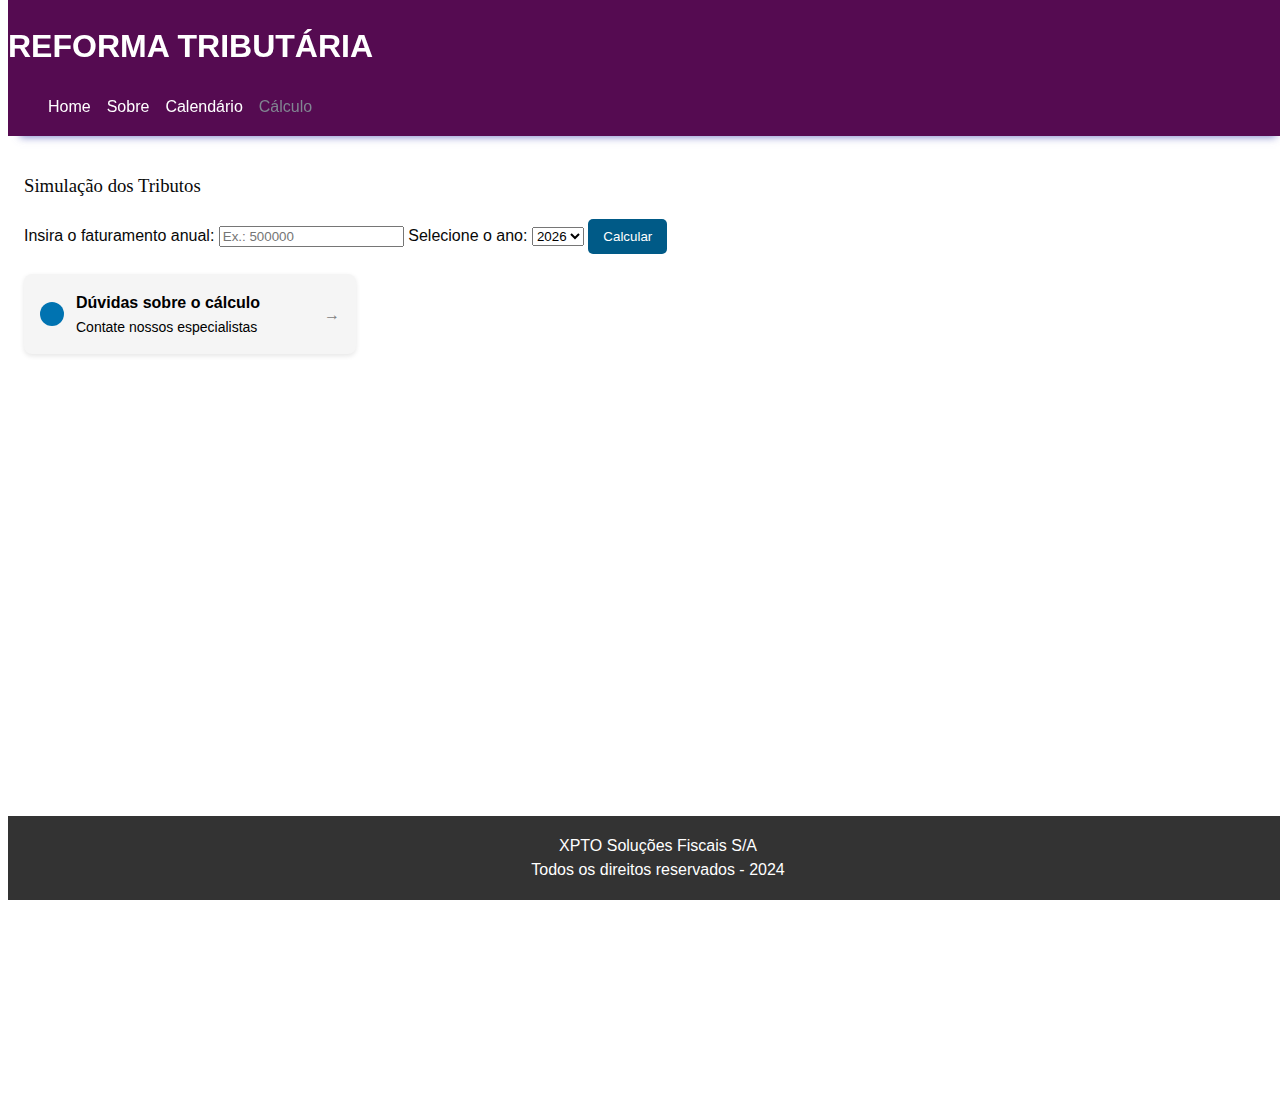
==== calculo.html @ 5d724a4a "Add files via upload" ====
<!DOCTYPE html>
<!-- Projeto utilizanto HTML, CSS e JavaScript -->
<html lang="pt-br">
    <head>
        <!-- esse titulo é o que vai para a aba do navegador -->
        <title>Projeto - Dev Web</title>
        <!-- Carrega o arquivo de estilos style.css -->
        <link rel="stylesheet" href="css/style.css">
    </head>
    <body>
        <!-- o header define o cabeçalho do arquivo HTML -->
                          <!-- Carrega o arquivo de estilos cabecalho.css -->
                          <link rel="stylesheet" href="css/cabecalho.css">
        <header>
             <h1>REFORMA TRIBUTÁRIA</h1>
             <ul class="navbar-links">           
                <li> <a href="home.html">Home</a> </li>
                <li> <a href="sobre.html">Sobre</a> </li>
                <li> <a href="calendario.html">Calendário</a> </li>
                <li class="active"> <a href="calculo.html">Cálculo</a></li>
              </ul>

        </header>

       <!-- Conteudo de navegação-->
       <main>
                                  <!-- Carrega o arquivo de estilos contato.css -->
                                  <link rel="stylesheet" href="css/contato.css">
                                  <!-- Carrega o arquivo JS -->
                                  <script src="js/calculadora.js" defer></script>
        <h3 class ="indie-flower-regular">Simulação dos Tributos </h3>
        
        <!-- Campo para inserção do faturamento anual -->
        <label for="faturamento">Insira o faturamento anual:</label>
        <input type="number" id="faturamento" min="0" placeholder="Ex.: 500000">
        
        <!-- Seleção do ano -->
        <label for="ano">Selecione o ano:</label>
        <select id="ano">
            <option value="2026">2026</option>
            <option value="2027">2027</option>
            <option value="2028">2028</option>
            <option value="2029">2029</option>
            <option value="2030">2030</option>
            <option value="2031">2031</option>
            <option value="2032">2032</option>
            <option value="2033">2033</option>
        </select>

        <!-- Botão para calcular -->
        <button onclick="calcularTributos()">Calcular</button>

        <!-- Área para exibir o resultado -->
        <p id="resultado"></p>


        <div id="contato" class="caixa-contato" style="cursor: pointer;">
            <div class="icone-bola"></div>
            <div class="texto-contato">
                <strong>Dúvidas sobre o cálculo</strong><br>
                Contate nossos especialistas
            </div>
            <div class="seta">&rarr;</div>
        </div>

        </div>
        
       </main>
 <!-- rodapé-->
 <footer>
    <p>XPTO Soluções Fiscais S/A</p>
    <p>Todos os direitos reservados - 2024</p>
</footer>

</body>
</html>
---- css/style.css ----
/* define o estilo para todo o html que estiver dentro da tag body */
body {
    font-family: Verdana, sans-serif;
    line-height: 1.6;
    background-color: #ffffff;
    color: #080808;
    z-index: 1000;
    height: 1000px;
    min-height: 100vh; /* Ocupa pelo menos 100% da altura da tela */
    padding-top: 82px; /* Corresponde à altura do cabeçalho */
 }
 
 
 /* mesmo estando dentro do body, o header tem seu próprio estilo, mas ainda herda do estilo de body */
 header {
    position: fixed;
    top: 0;
    width: 100%;
    background-color: #550b51;;
    box-shadow: rgba(85, 95, 187, 0.75) 0px 13px 8px -12px;
    color: #fff;   
 }
 

  /* mesmo estando dentro do body, o main tem seu próprio estilo, mas ainda herda do estilo de body */
 main {
    justify-content:last baseline;
    align-items: center;
    padding: 16px;
    padding-top: 62px; /* Ajuste para evitar a sobreposição */
    overflow: auto; /* Permite scroll interno, se necessário */
 }
 
 /* estiliza todos os titulos que usam a tag h2 */
 h2 {
    color: #005a87;
    margin-top: 0px;
 }
  

 
 /* Ajusta Imagens */
 img {
    margin: auto;
    display: block;
  }
 
  /* estiliza todos os botoes que tem na página */
button {
    padding: 10px 15px;
    border-radius: 5px;
    border: none;
    background-color: #005a87;
    color: white;
    cursor: pointer;
 }
 

 
 /* estiliza o rodapé */
 footer {
    position: fixed;
    bottom: 0;
    width: 100%;
    background-color: #333;
    color: white;
    text-align: center;
    padding: 10px;
    line-height: 0.5;
 }
---- css/cabecalho.css ----
/* estiliza navegação e lista do cabeçalho */
 .navbar-links li.active
 {
    color:#808591;
 }
 .navbar-links li:hover
 {
    color: black;
 }
 /* Alinhas links do cabeçalho */
 .navbar-links{
    display: flex;
    gap: 16px;
 }
 
  /* Redefine formatação dos elementos ancora e lista */
  a {
    text-decoration: none;
    color: inherit;
 }
 
 li {
 list-style-type: none;
 }
---- css/contato.css ----
/*Estilo para o 'entre em contato' */
.caixa-contato {
    display: flex;
    align-items: center;
    background-color: #f5f5f5; /* Cor de fundo */
    padding: 16px;
    border-radius: 8px;
    cursor: pointer;
    margin-top: 20px; /* Espaço superior */
    max-width: 300px; /* Definindo largura máxima */
    box-shadow: 0px 2px 5px rgba(0, 0, 0, 0.1); /* Sombra leve */
 }
 
 .icone-bola {
    width: 24px;
    height: 24px;
    background-color: #0073b1; /* Cor azul da bola */
    border-radius: 50%;
    margin-right: 12px;
 }
 
 .texto-contato {
    font-size: 14px;
    color: #000; /* Cor do texto */
 }
 
 .texto-contato strong {
    font-size: 16px;
    color: #000; /* Cor do texto em negrito */
 }
 
 .seta {
    margin-left: auto;
    font-size: 16px;
    color: #808080; /* Cor da seta */
 }
 

  /* Importando fonte*/
  .indie-flower-regular {
   font-family: "Indie Flower", cursive;
   font-weight: 400;
   font-style: normal;
 }
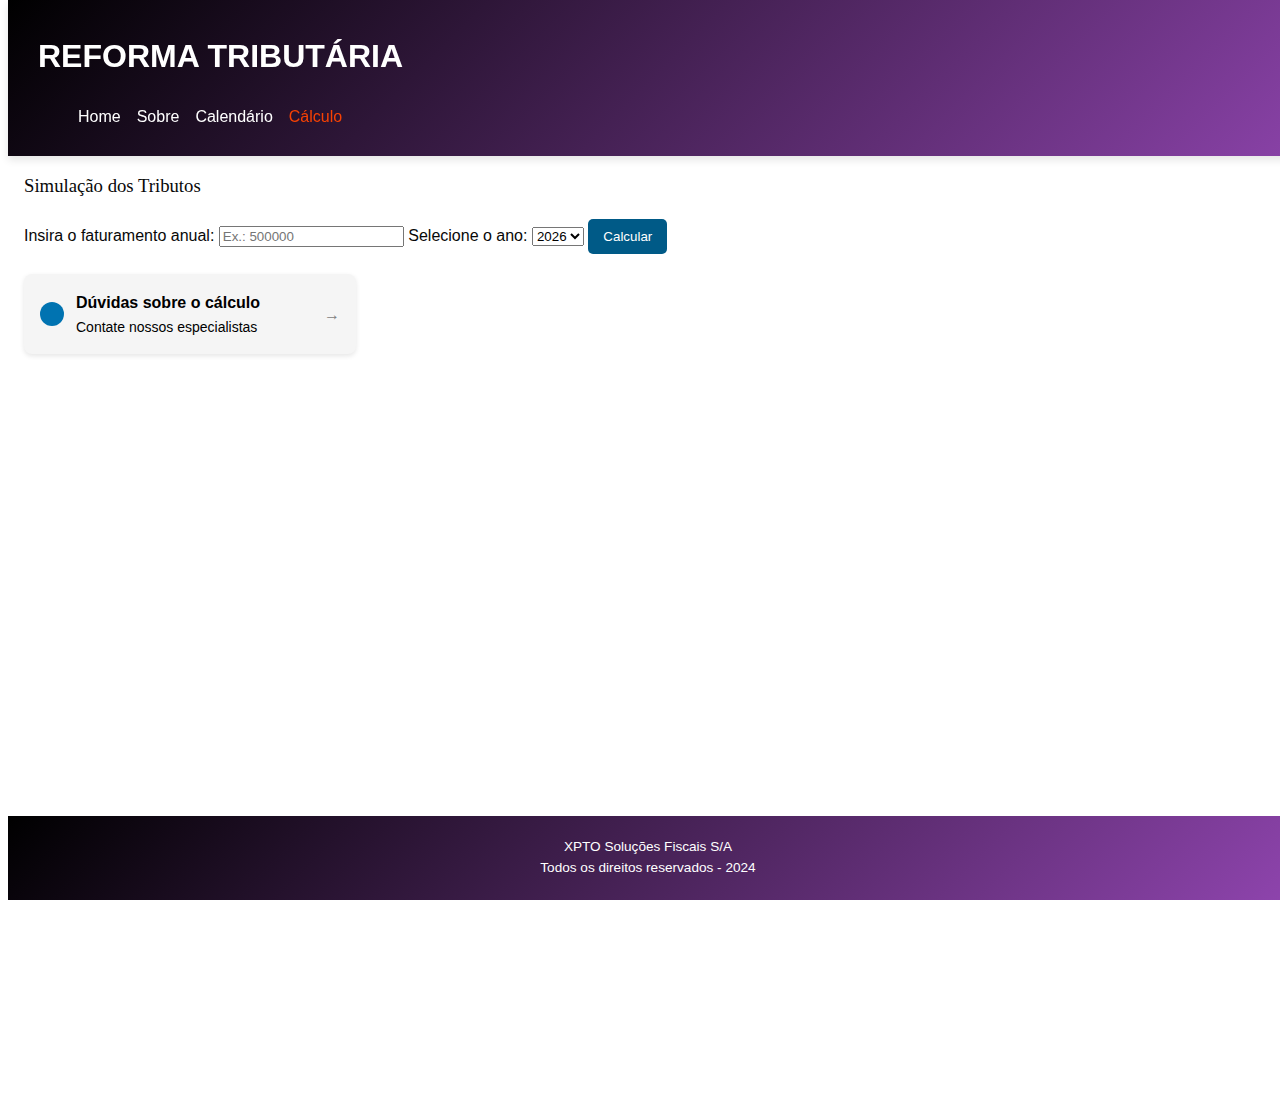
==== commit 43d54245: "Merge pull request #1 from guiargenta/main" ====
--- a/calculo.html
+++ b/calculo.html
@@ -10,7 +10,7 @@
     <body>
         <!-- o header define o cabeçalho do arquivo HTML -->
                           <!-- Carrega o arquivo de estilos cabecalho.css -->
-                          <link rel="stylesheet" href="css/cabecalho.css">
+                          <link rel="stylesheet" href="css/cabecalhoErodape.css">
         <header>
              <h1>REFORMA TRIBUTÁRIA</h1>
              <ul class="navbar-links">           
--- a/css/cabecalhoErodape.css
+++ b/css/cabecalhoErodape.css
@@ -0,0 +1,53 @@
+  /* mesmo estando dentro do body, o header tem seu próprio estilo, mas ainda herda do estilo de body */
+  header {
+   background: linear-gradient(135deg, #000000, #8e44ad); /* estilo degrade */
+   padding: 10px 30px;
+   position: fixed;
+   top: 0;
+   width: 100%;
+   background-color: black;
+   box-shadow: 0 4px 8px rgba(0, 0, 0, 0.1);
+   color: #fff;   
+}
+
+.titulo {
+   color: #F74103
+}
+ 
+ /* estiliza navegação e lista do cabeçalho */
+ .navbar-links li.active
+ {
+    color:#F74103;
+ }
+
+ /* mudar cor ao passar o mouse por cima */
+ .navbar-links li:hover
+ {
+    color: rgb(255, 238, 0);
+ }
+ 
+ /* Alinhas links do cabeçalho */
+ .navbar-links{
+    display: flex;
+    gap: 16px;
+ }
+ 
+  /* Redefine formatação dos elementos ancora e lista */
+  a {
+    text-decoration: none;
+    color: inherit;
+ }
+ 
+ /* tira o estilo de lista no menu */
+ li {
+ list-style-type: none;
+ }
+
+  /* estiliza o rodapé */
+  footer {
+   background: linear-gradient(135deg, #000000, #8e44ad);
+   color: #fff;
+   text-align: center;
+   padding: 15px 0;
+   font-size: 0.85em;
+ }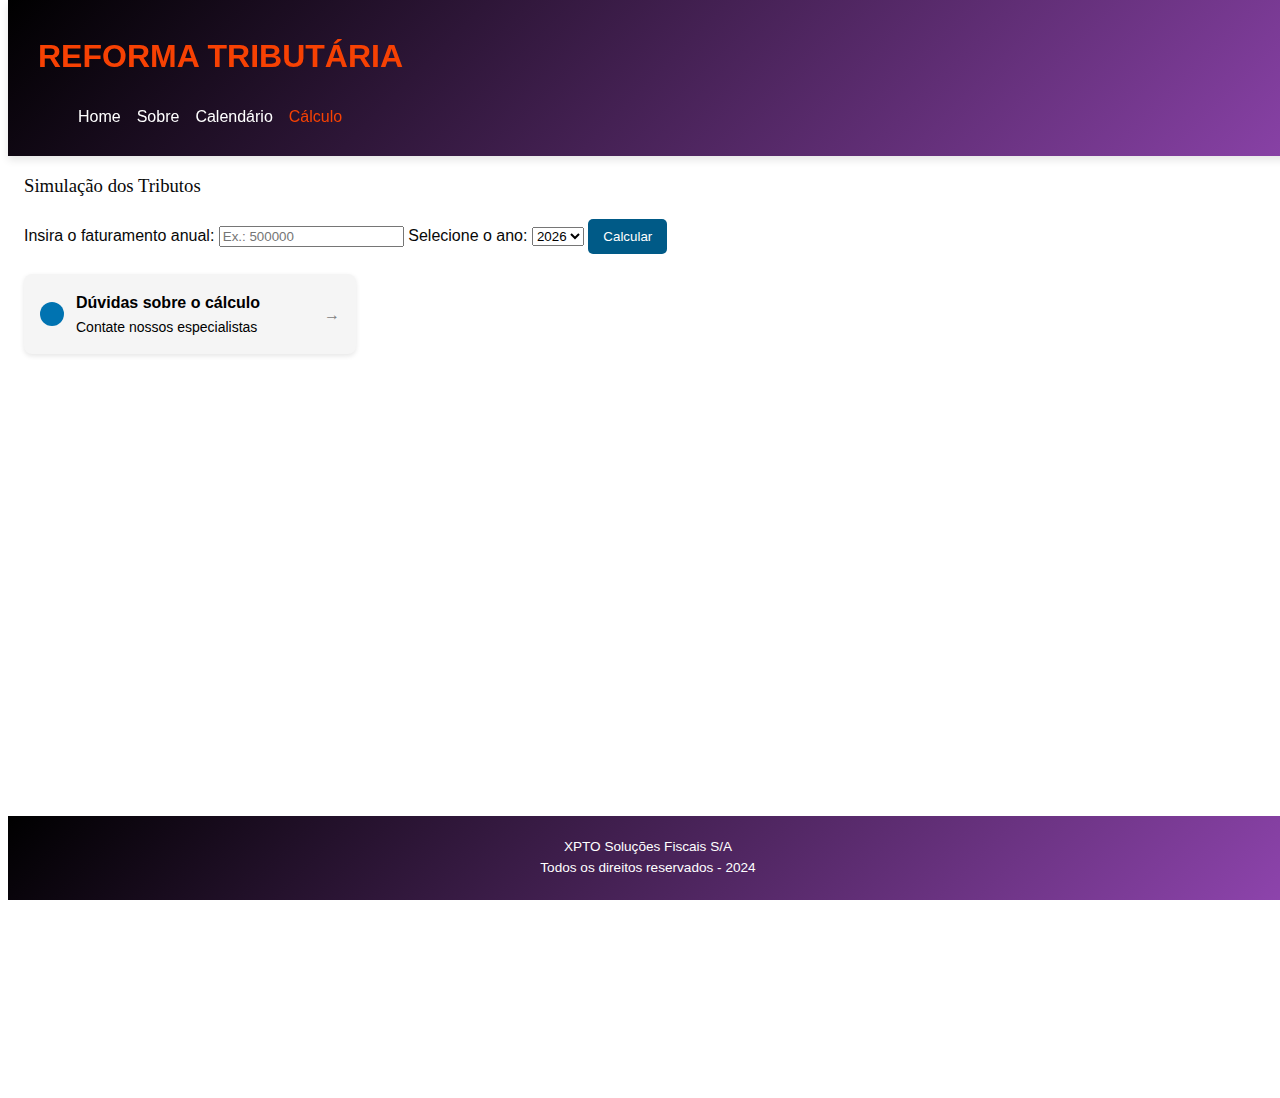
==== commit 72f140e0: "Add files via upload" ====
--- a/calculo.html
+++ b/calculo.html
@@ -12,7 +12,7 @@
                           <!-- Carrega o arquivo de estilos cabecalho.css -->
                           <link rel="stylesheet" href="css/cabecalhoErodape.css">
         <header>
-             <h1>REFORMA TRIBUTÁRIA</h1>
+             <h1 class="titulo">REFORMA TRIBUTÁRIA</h1>
              <ul class="navbar-links">           
                 <li> <a href="home.html">Home</a> </li>
                 <li> <a href="sobre.html">Sobre</a> </li>
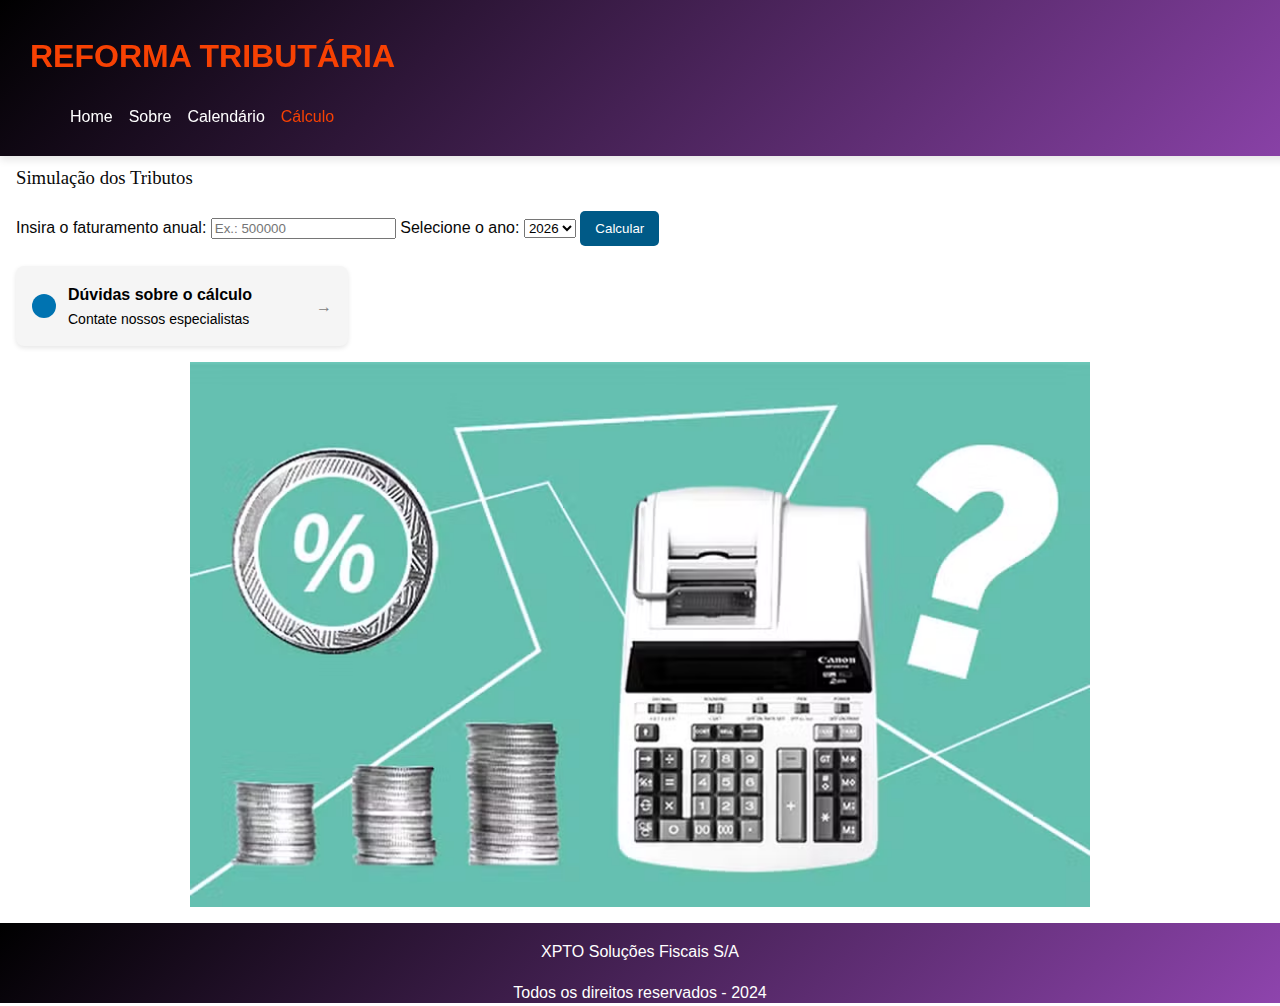
==== commit c17d30fa: "Add files via upload" ====
--- a/calculo.html
+++ b/calculo.html
@@ -64,6 +64,8 @@
         </div>
 
         </div>
+		
+	<p></p><img src="imagens/reforma-tributaria-calculadora-header.png" width="900px" alt ="Imagem contendo um homem lendo um extrato, ao lado de uma calculadora e cedulas de dinheiro " >
         
        </main>
  <!-- rodapé-->
--- a/css/style.css
+++ b/css/style.css
@@ -2,26 +2,19 @@
 /* define o estilo para todo o html que estiver dentro da tag body */
 body {
     font-family: Verdana, sans-serif;
+    margin: 0;
+    padding: 0;
     line-height: 1.6;
     background-color: #ffffff;
     color: #080808;
-    z-index: 1000;
-    height: 1000px;
-    min-height: 100vh; /* Ocupa pelo menos 100% da altura da tela */
     padding-top: 82px; /* Corresponde à altura do cabeçalho */
+    width: 100%;
+    display: flex;
+    flex-direction: column;
+
  }
- 
- 
- /* mesmo estando dentro do body, o header tem seu próprio estilo, mas ainda herda do estilo de body */
- header {
-    position: fixed;
-    top: 0;
-    width: 100%;
-    background-color: #550b51;;
-    box-shadow: rgba(85, 95, 187, 0.75) 0px 13px 8px -12px;
-    color: #fff;   
- }
- 
+
+
 
   /* mesmo estando dentro do body, o main tem seu próprio estilo, mas ainda herda do estilo de body */
  main {
@@ -30,12 +23,13 @@
     padding: 16px;
     padding-top: 62px; /* Ajuste para evitar a sobreposição */
     overflow: auto; /* Permite scroll interno, se necessário */
+    min-height: 61vh
  }
  
  /* estiliza todos os titulos que usam a tag h2 */
  h2 {
     color: #005a87;
-    margin-top: 0px;
+    margin-top: 5px;
  }
   
 
@@ -57,15 +51,31 @@
  }
  
 
- 
- /* estiliza o rodapé */
- footer {
-    position: fixed;
-    bottom: 0;
-    width: 100%;
-    background-color: #333;
-    color: white;
-    text-align: center;
-    padding: 10px;
-    line-height: 0.5;
- }+ /* Estilos para a tabela específica da página "calendário" */
+#tabela-calendario {
+   border-collapse: collapse;
+   width: 30%;
+   margin: auto;
+   margin-top: 20px;
+   text-align: center;
+}
+
+#tabela-calendario th, #tabela-calendario td {
+   padding: 10px;
+   border: 1px solid #ddd;
+   transition: background-color 0.3s ease;
+}
+
+#tabela-calendario tbody td:hover, #tabela-calendario thead th:hover {
+   background-color: #f0f0f0;
+}
+
+#tabela-calendario tr:hover td {
+   background-color: #e6f7ff;
+   
+}
+
+#tabela-calendario td:hover {
+   box-shadow: 2px 2px 8px rgba(192, 9, 161, 0.1);
+}
+
--- a/css/cabecalhoErodape.css
+++ b/css/cabecalhoErodape.css
@@ -44,10 +44,15 @@
  }
 
   /* estiliza o rodapé */
-  footer {
+footer {
+   position: fixed;
+   bottom: 0;
+   width: 100%;
    background: linear-gradient(135deg, #000000, #8e44ad);
-   color: #fff;
+   color: white;
    text-align: center;
-   padding: 15px 0;
-   font-size: 0.85em;
- }+   position: relative; /* Posição padrão para não interferir no fluxo */
+   width: 100%; /* Garante que preencha toda a largura */
+   height: 80px; /* Define a altura do rodapé */
+   
+}
